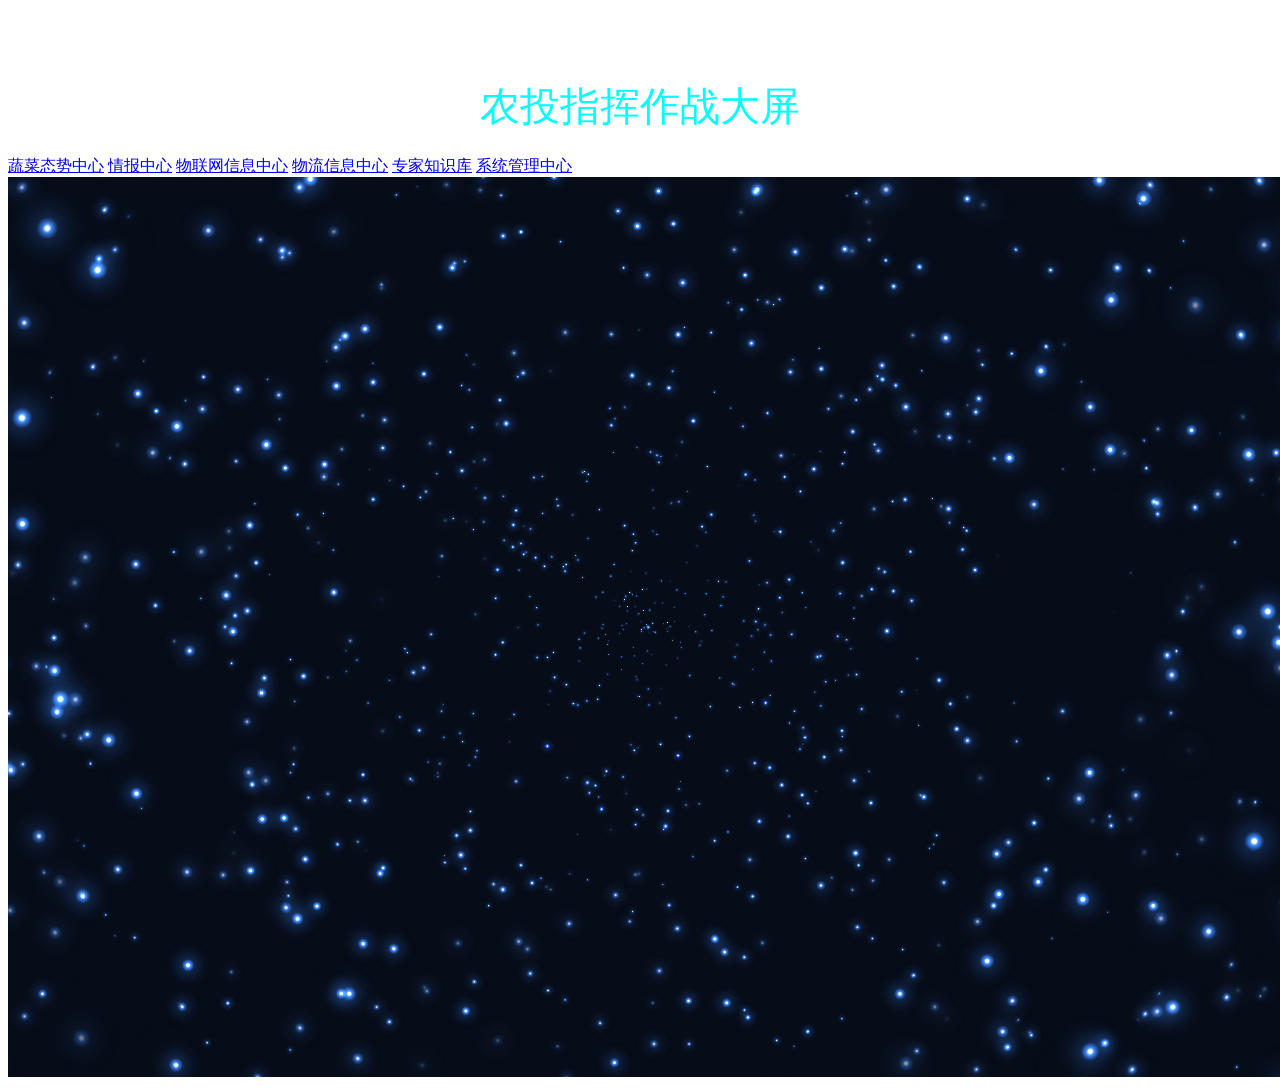
==== renren-admin/src/main/resources/templates/gongzuozhan.html @ 7ad80673 "自主化修改" ====
﻿<!DOCTYPE HTML>
<html>
<head>

<meta http-equiv="Content-Type" content="text/html; charset=utf-8">
<title>工作指挥大屏</title>

<link rel="stylesheet" href="${request.contextPath}/statics/css/gongzuozhan_style.css">
</head>
<body>

<!-----HEADER STAR----->


<div class="header" id="demo">
	<div class="top_logo"></div> 
     
	<div class="topcn" style="font:40px/18px 'microsoft yahei'; color:#0FF;text-align:center;">
	  <p>&nbsp;</p>
	  <p>农投指挥作战大屏</p>
	  <p></p>

	</div>
    
    <div class="nav" >
        <a class="gv" href="sucai-dapin?name=土豆">蔬菜态势中心</a>
        <a class="gv" href="#">情报中心</a>
        <a class="gv" href="#">物联网信息中心</a>
        <a class="gv" href="#">物流信息中心</a>
        <a class="gv" href="#">专家知识库</a>
        <a class="gv" href="index.html">系统管理中心</a>
   </div>
    
  <div class="canvaszz"> </div>
  <canvas id="canvas"></canvas> 
</div>


<!-----HEADER END----->

<!--用来解决视频右键菜单，用于视频上面的遮罩层 START-->
<div class="videozz"></div>
<!--用来解决视频右键菜单，用于视频上面的遮罩层 END-->

<!--音乐 START-->
<!-- 	<audio controls="true" autoplay="autoplay" class="audio">
        <source src="css/Music.mp3" type="audio/mp3"> 
        <source src="css/Music.ogg" type="audio/ogg"> 
        <source src="css/Music.aac" type="audio/mp4"> 
    </audio> -->
<!--音乐 END-->

<script src="${request.contextPath}/statics/libs/jquery.min.js"></script>
<script>
//宇宙特效
"use strict";
var canvas = document.getElementById('canvas'),
  ctx = canvas.getContext('2d'),
  w = canvas.width = window.innerWidth,
  h = canvas.height = window.innerHeight,

  hue = 217,
  stars = [],
  count = 0,
  maxStars = 1300;//星星数量

var canvas2 = document.createElement('canvas'),
  ctx2 = canvas2.getContext('2d');
canvas2.width = 100;
canvas2.height = 100;
var half = canvas2.width / 2,
  gradient2 = ctx2.createRadialGradient(half, half, 0, half, half, half);
gradient2.addColorStop(0.025, '#CCC');
gradient2.addColorStop(0.1, 'hsl(' + hue + ', 61%, 33%)');
gradient2.addColorStop(0.25, 'hsl(' + hue + ', 64%, 6%)');
gradient2.addColorStop(1, 'transparent');

ctx2.fillStyle = gradient2;
ctx2.beginPath();
ctx2.arc(half, half, half, 0, Math.PI * 2);
ctx2.fill();

// End cache

function random(min, max) {
  if (arguments.length < 2) {
    max = min;
    min = 0;
  }

  if (min > max) {
    var hold = max;
    max = min;
    min = hold;
  }

  return Math.floor(Math.random() * (max - min + 1)) + min;
}

function maxOrbit(x, y) {
  var max = Math.max(x, y),
    diameter = Math.round(Math.sqrt(max * max + max * max));
  return diameter / 2;
  //星星移动范围，值越大范围越小，
}

var Star = function() {

  this.orbitRadius = random(maxOrbit(w, h));
  this.radius = random(60, this.orbitRadius) / 8; 
  //星星大小
  this.orbitX = w / 2;
  this.orbitY = h / 2;
  this.timePassed = random(0, maxStars);
  this.speed = random(this.orbitRadius) / 500000; 
  //星星移动速度
  this.alpha = random(2, 10) / 10;

  count++;
  stars[count] = this;
}

Star.prototype.draw = function() {
  var x = Math.sin(this.timePassed) * this.orbitRadius + this.orbitX,
    y = Math.cos(this.timePassed) * this.orbitRadius + this.orbitY,
    twinkle = random(10);

  if (twinkle === 1 && this.alpha > 0) {
    this.alpha -= 0.05;
  } else if (twinkle === 2 && this.alpha < 1) {
    this.alpha += 0.05;
  }

  ctx.globalAlpha = this.alpha;
  ctx.drawImage(canvas2, x - this.radius / 2, y - this.radius / 2, this.radius, this.radius);
  this.timePassed += this.speed;
}

for (var i = 0; i < maxStars; i++) {
  new Star();
}

function animation() {
  ctx.globalCompositeOperation = 'source-over';
  ctx.globalAlpha = 0.5; //尾巴
  ctx.fillStyle = 'hsla(' + hue + ', 64%, 6%, 2)';
  ctx.fillRect(0, 0, w, h)

  ctx.globalCompositeOperation = 'lighter';
  for (var i = 1, l = stars.length; i < l; i++) {
    stars[i].draw();
  };

  window.requestAnimationFrame(animation);
}

animation();
</script>

</body>
</html>
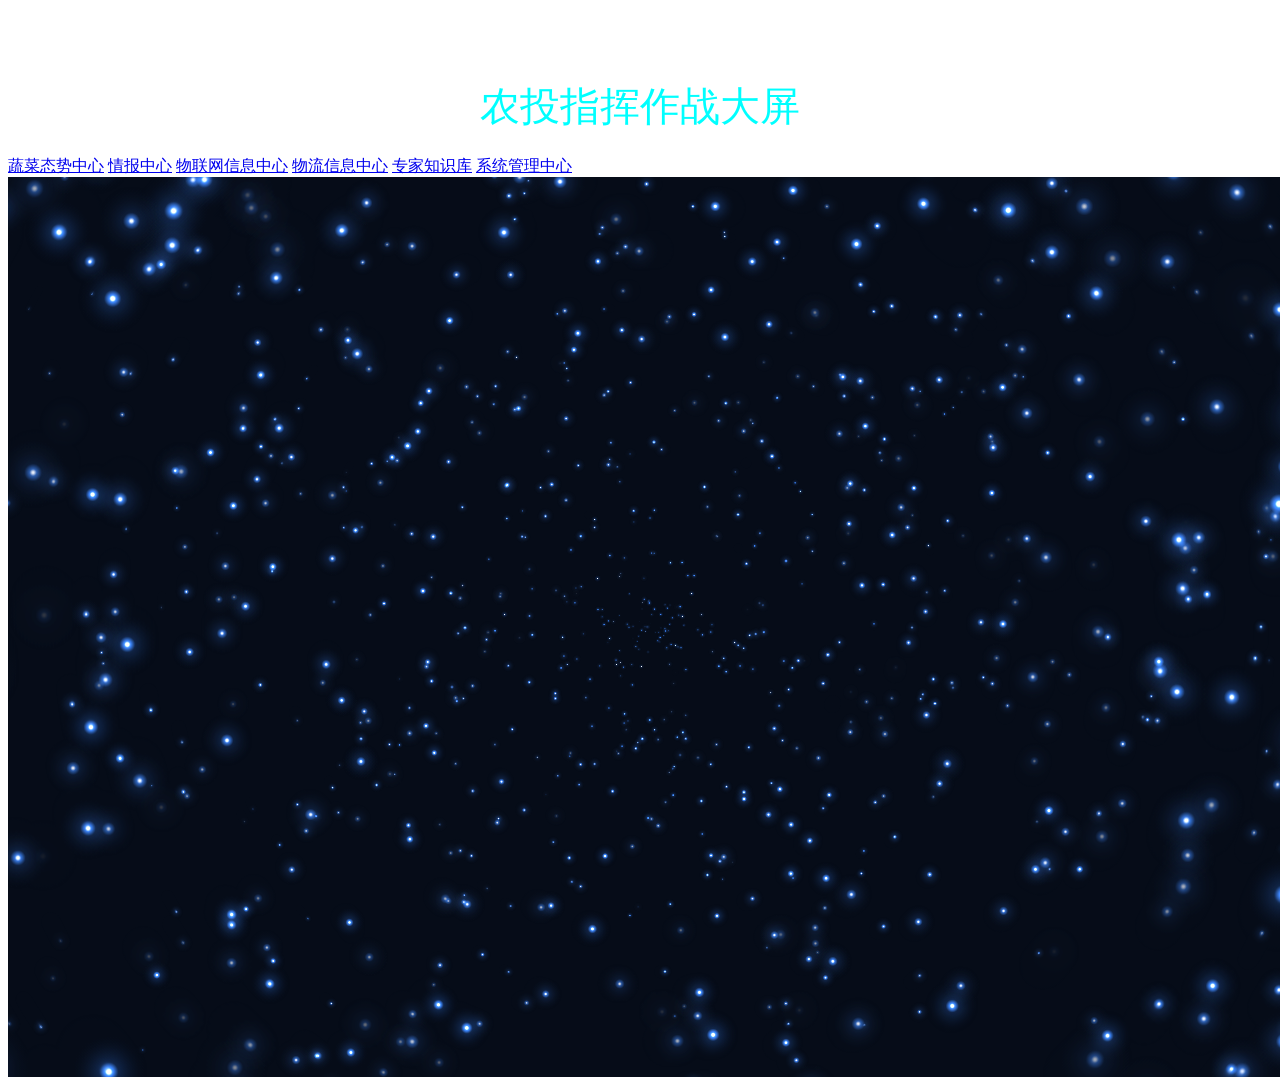
==== commit 924b3501: "增加主屏后天数据汇总接口" ====
--- a/renren-admin/src/main/resources/templates/gongzuozhan.html
+++ b/renren-admin/src/main/resources/templates/gongzuozhan.html
@@ -24,7 +24,7 @@
     
     <div class="nav" >
         <a class="gv" href="sucai-dapin?name=土豆">蔬菜态势中心</a>
-        <a class="gv" href="#">情报中心</a>
+        <a class="gv" href="mainscreen">情报中心</a>
         <a class="gv" href="#">物联网信息中心</a>
         <a class="gv" href="#">物流信息中心</a>
         <a class="gv" href="#">专家知识库</a>
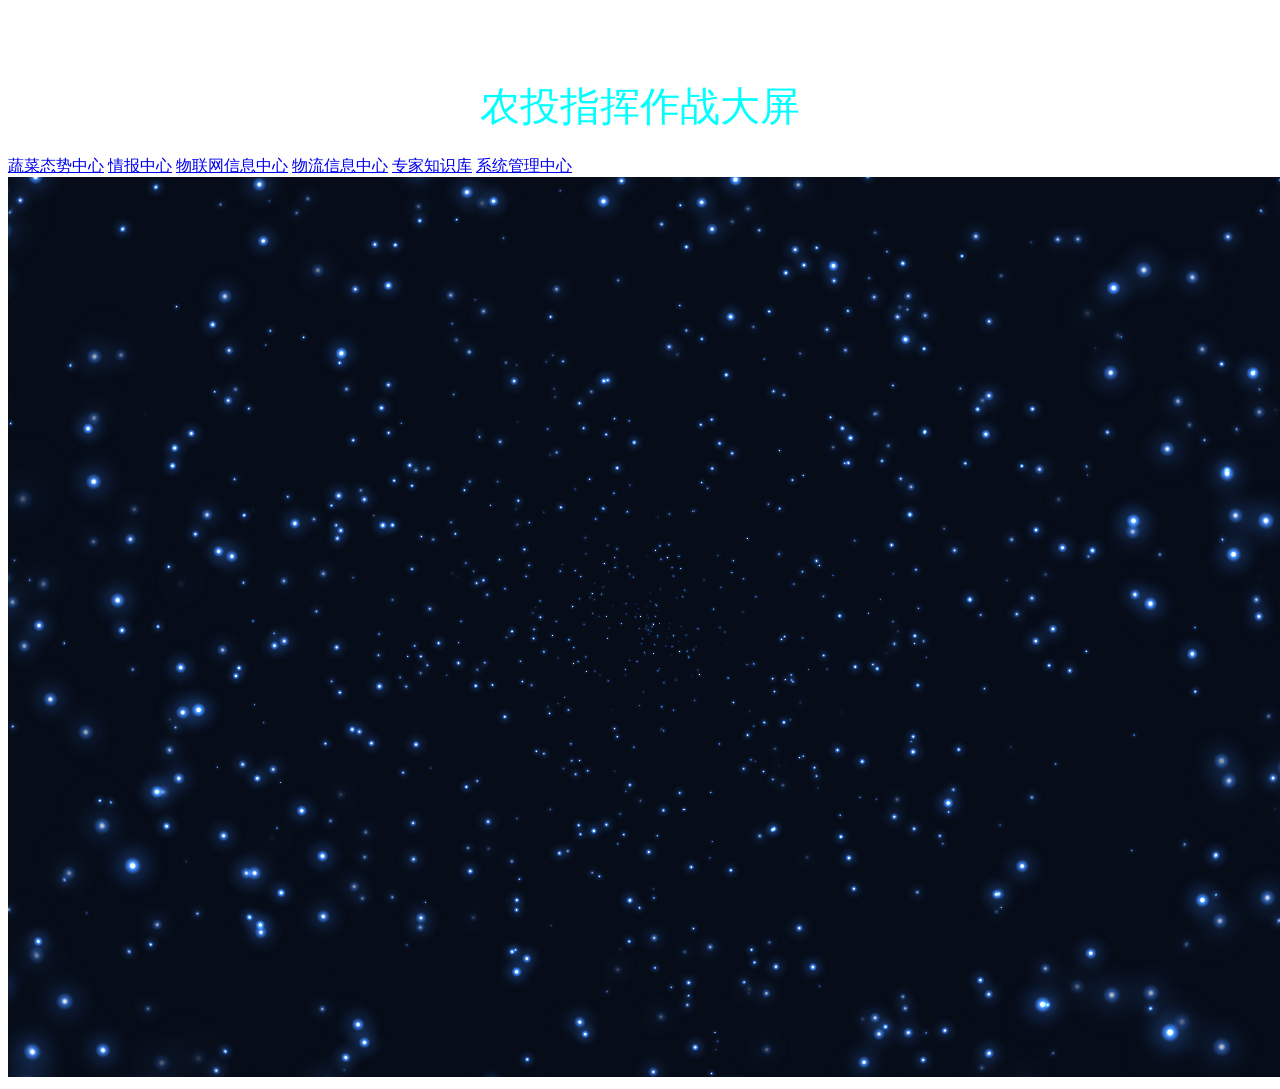
==== commit 70225af0: "增加多类别支持" ====
--- a/renren-admin/src/main/resources/templates/gongzuozhan.html
+++ b/renren-admin/src/main/resources/templates/gongzuozhan.html
@@ -23,8 +23,8 @@
 	</div>
     
     <div class="nav" >
-        <a class="gv" href="sucai-dapin?name=土豆">蔬菜态势中心</a>
-        <a class="gv" href="mainscreen">情报中心</a>
+        <a class="gv" href="sucai-dapin?name=土豆&area=重庆双福国际农贸城">蔬菜态势中心</a>
+        <a class="gv" href="mainscreen?days=60&area=重庆双福国际农贸城">情报中心</a>
         <a class="gv" href="#">物联网信息中心</a>
         <a class="gv" href="#">物流信息中心</a>
         <a class="gv" href="#">专家知识库</a>
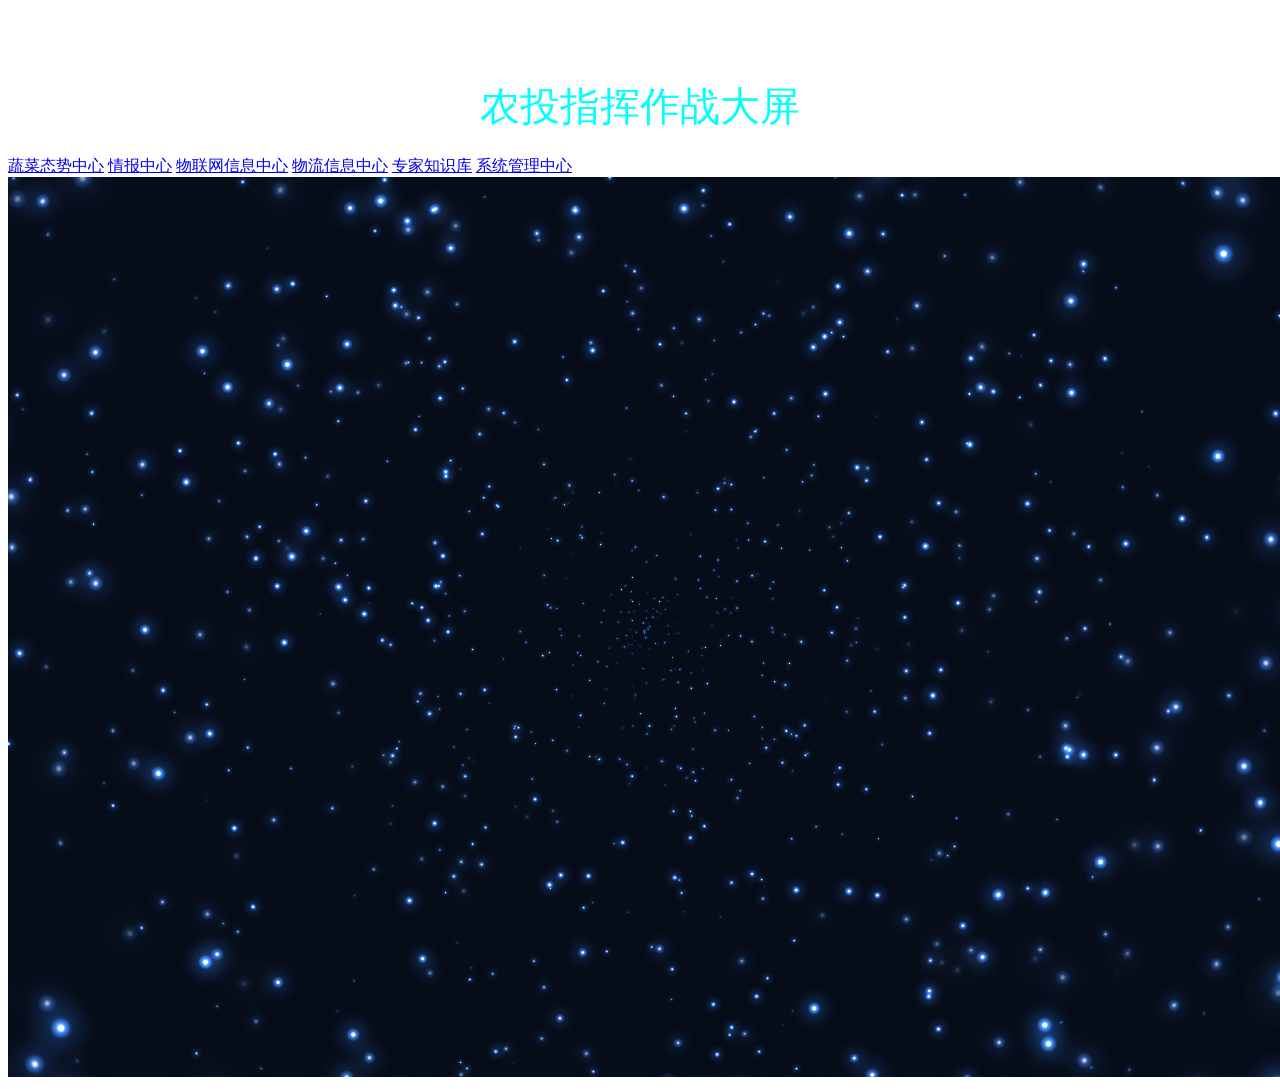
==== commit bb0649e1: "调整蔬菜行情显示样式" ====
--- a/renren-admin/src/main/resources/templates/gongzuozhan.html
+++ b/renren-admin/src/main/resources/templates/gongzuozhan.html
@@ -23,8 +23,8 @@
 	</div>
     
     <div class="nav" >
-        <a class="gv" href="sucai-dapin?name=土豆&area=重庆双福国际农贸城">蔬菜态势中心</a>
-        <a class="gv" href="mainscreen?days=60&area=重庆双福国际农贸城">情报中心</a>
+        <a class="gv" href="sucai-dapin?name=土豆&area=四川成都龙泉聚和(国际)果蔬菜交易中心">蔬菜态势中心</a>
+        <a class="gv" href="mainscreen?days=60&area=四川成都龙泉聚和(国际)果蔬菜交易中心">情报中心</a>
         <a class="gv" href="#">物联网信息中心</a>
         <a class="gv" href="#">物流信息中心</a>
         <a class="gv" href="#">专家知识库</a>
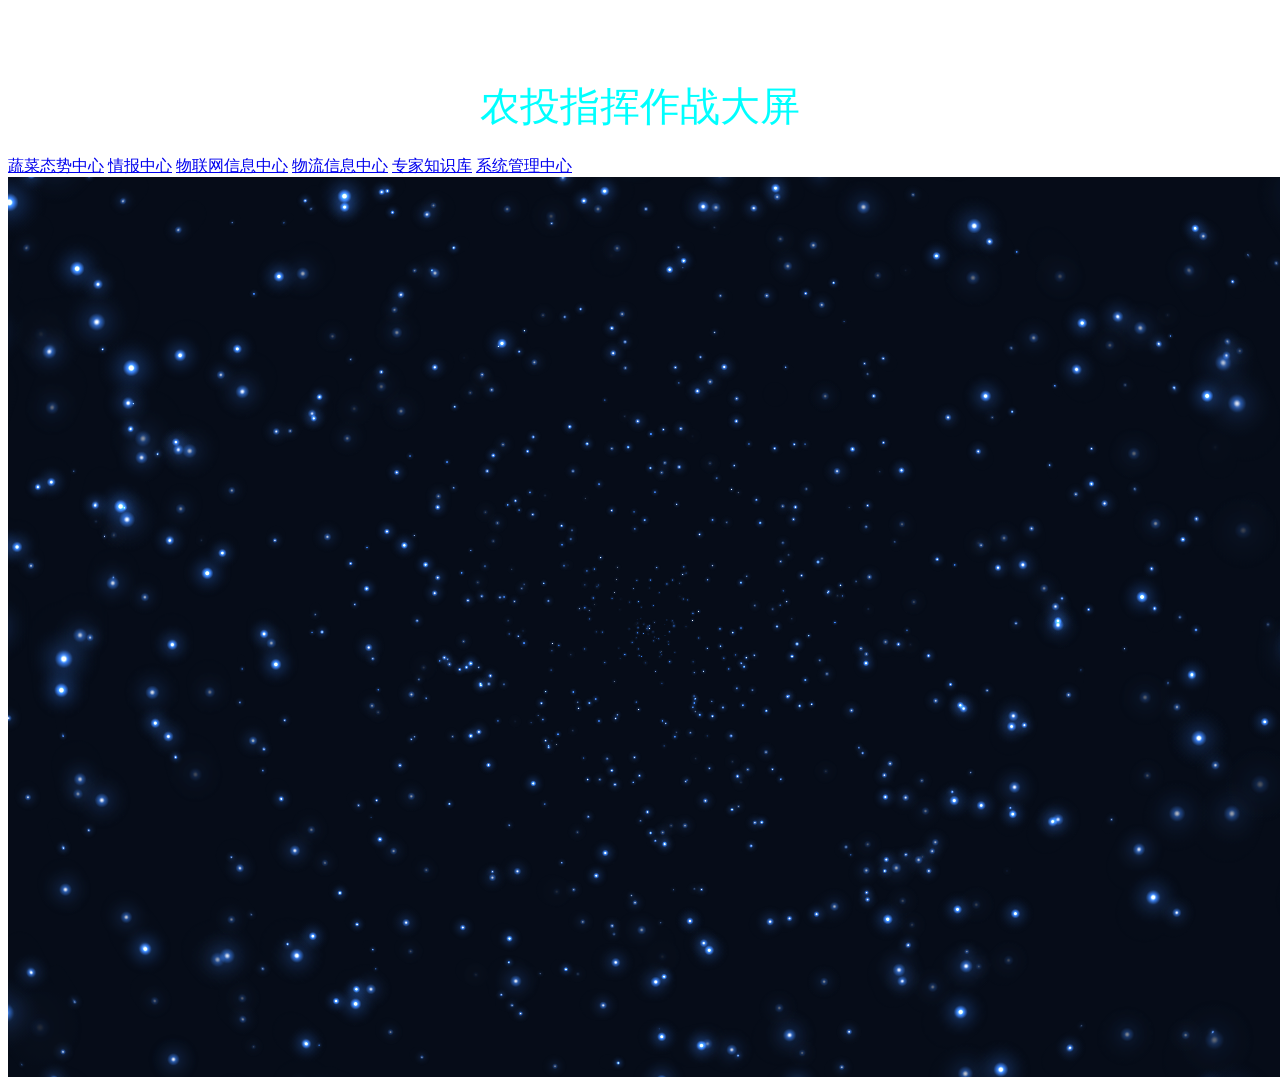
==== commit e6a292f9: "新增蔬菜价格比较图表" ====
--- a/renren-admin/src/main/resources/templates/gongzuozhan.html
+++ b/renren-admin/src/main/resources/templates/gongzuozhan.html
@@ -23,8 +23,8 @@
 	</div>
     
     <div class="nav" >
-        <a class="gv" href="sucai-dapin?name=土豆&area=四川成都龙泉聚和(国际)果蔬菜交易中心">蔬菜态势中心</a>
-        <a class="gv" href="mainscreen?days=60&area=四川成都龙泉聚和(国际)果蔬菜交易中心">情报中心</a>
+        <a class="gv" href="sucai-dapin-p?name=土豆&area=重庆双福国际农贸城">蔬菜态势中心</a>
+        <a class="gv" href="mainscreen?days=60&area=重庆双福国际农贸城">情报中心</a>
         <a class="gv" href="#">物联网信息中心</a>
         <a class="gv" href="#">物流信息中心</a>
         <a class="gv" href="#">专家知识库</a>
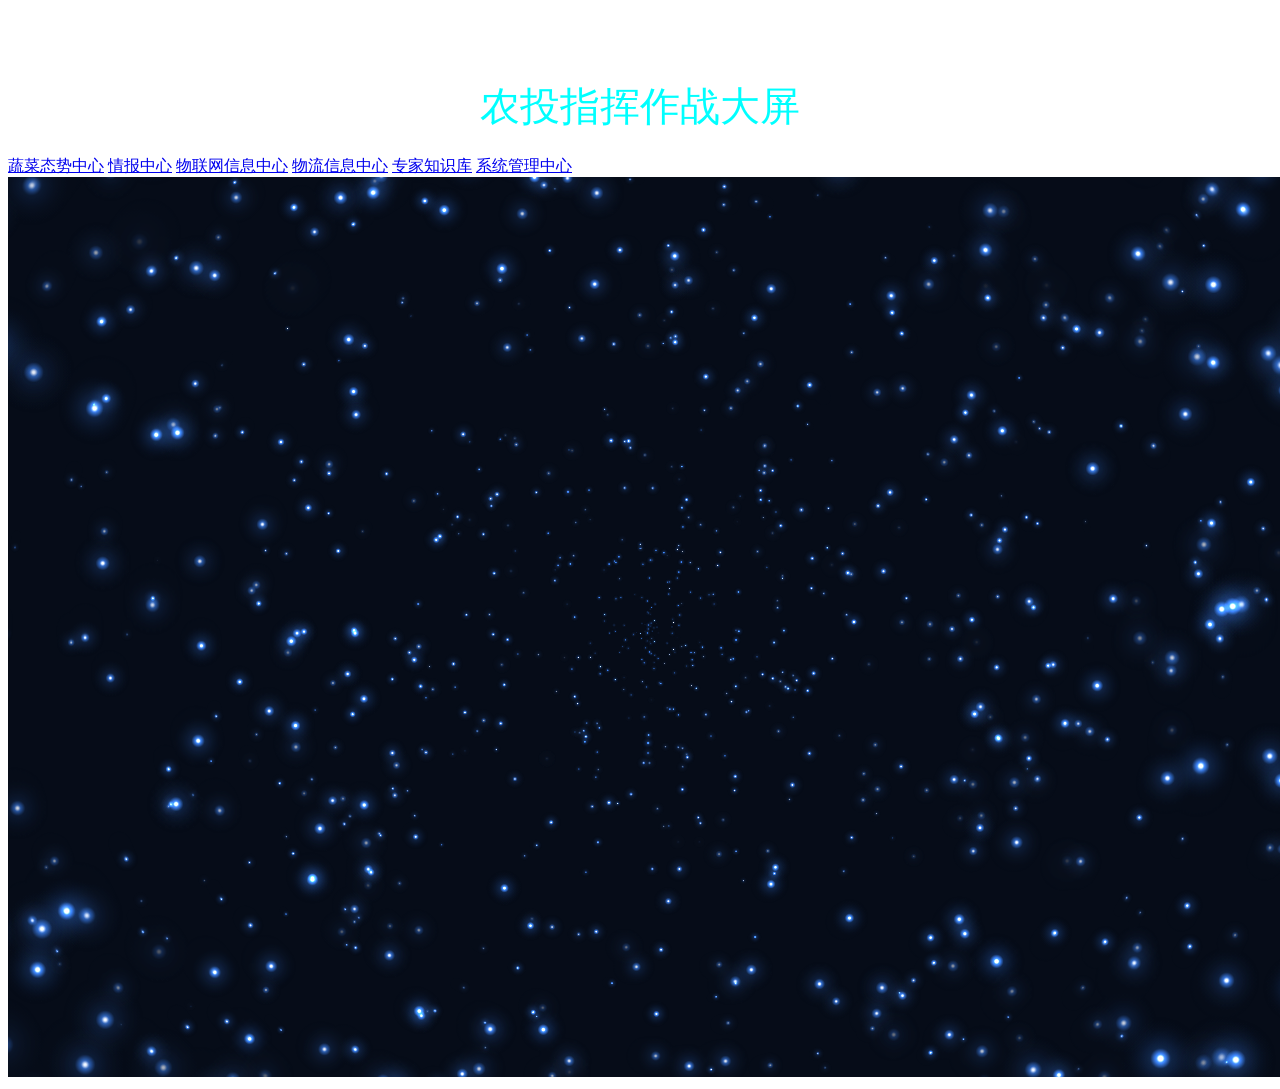
==== commit 623b055c: "Merge branch 'master' into master" ====
--- a/renren-admin/src/main/resources/templates/gongzuozhan.html
+++ b/renren-admin/src/main/resources/templates/gongzuozhan.html
@@ -23,8 +23,10 @@
 	</div>
     
     <div class="nav" >
-        <a class="gv" href="sucai-dapin-p?name=土豆&area=重庆双福国际农贸城">蔬菜态势中心</a>
-        <a class="gv" href="mainscreen?days=60&area=重庆双福国际农贸城">情报中心</a>
+
+        <a class="gv" href="sucai-dapin?name=土豆&area=四川成都龙泉聚和(国际)果蔬菜交易中心">蔬菜态势中心</a>
+        <a class="gv" href="mainscreen?days=60&area=四川成都龙泉聚和(国际)果蔬菜交易中心">情报中心</a>
+
         <a class="gv" href="#">物联网信息中心</a>
         <a class="gv" href="#">物流信息中心</a>
         <a class="gv" href="#">专家知识库</a>
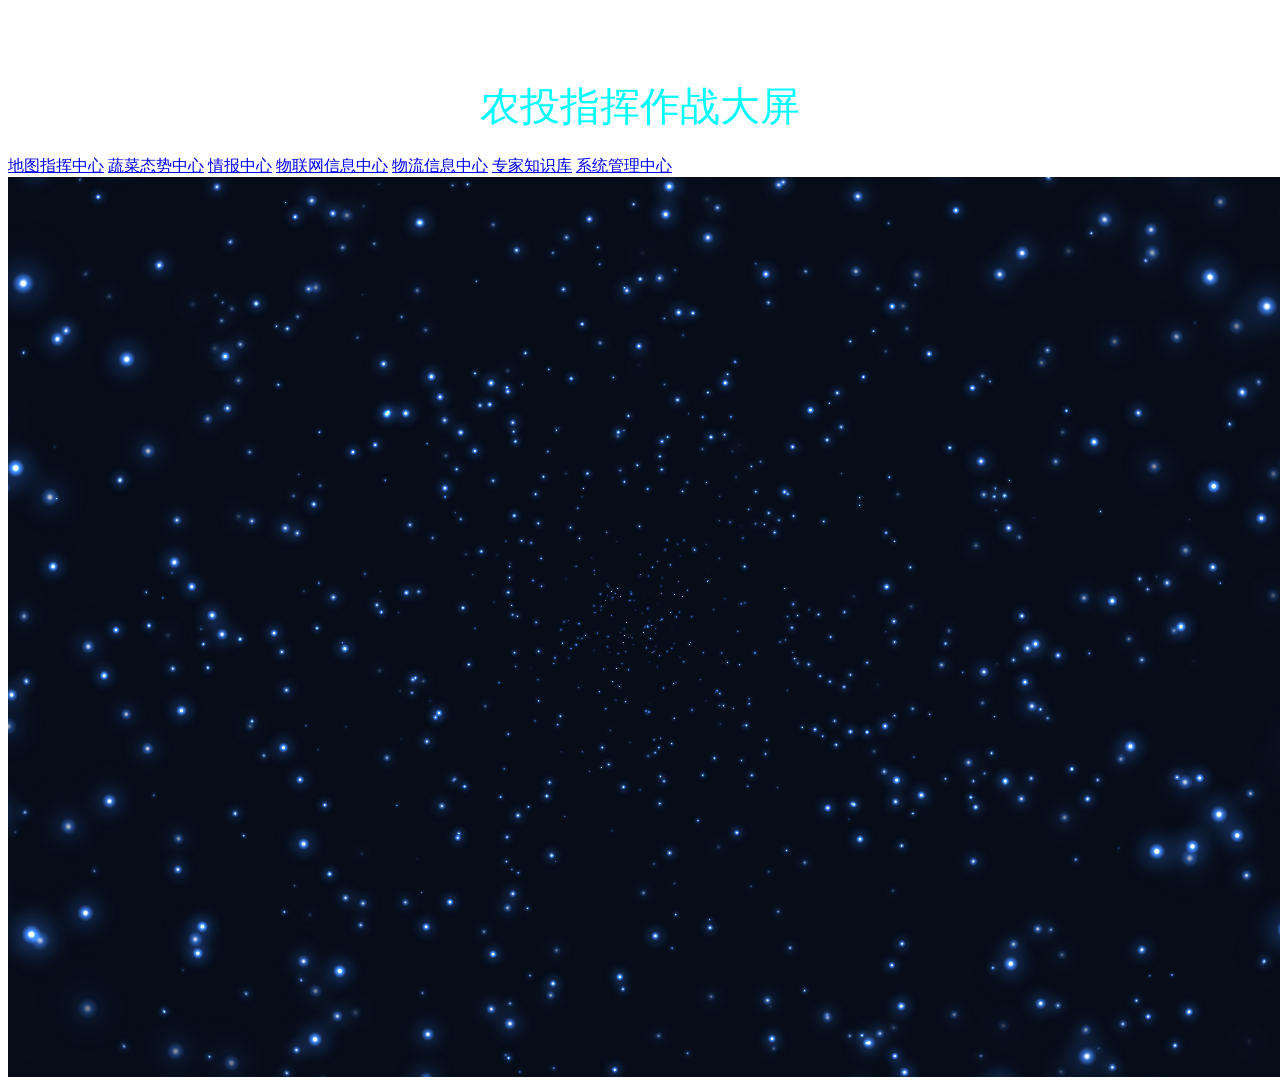
==== commit df6c6940: "新增地图展示页面" ====
--- a/renren-admin/src/main/resources/templates/gongzuozhan.html
+++ b/renren-admin/src/main/resources/templates/gongzuozhan.html
@@ -23,7 +23,7 @@
 	</div>
     
     <div class="nav" >
-
+        <a class="gv" href="map-dapin">地图指挥中心</a>
         <a class="gv" href="sucai-dapin?name=土豆&area=四川成都龙泉聚和(国际)果蔬菜交易中心">蔬菜态势中心</a>
         <a class="gv" href="mainscreen?days=60&area=四川成都龙泉聚和(国际)果蔬菜交易中心">情报中心</a>
 
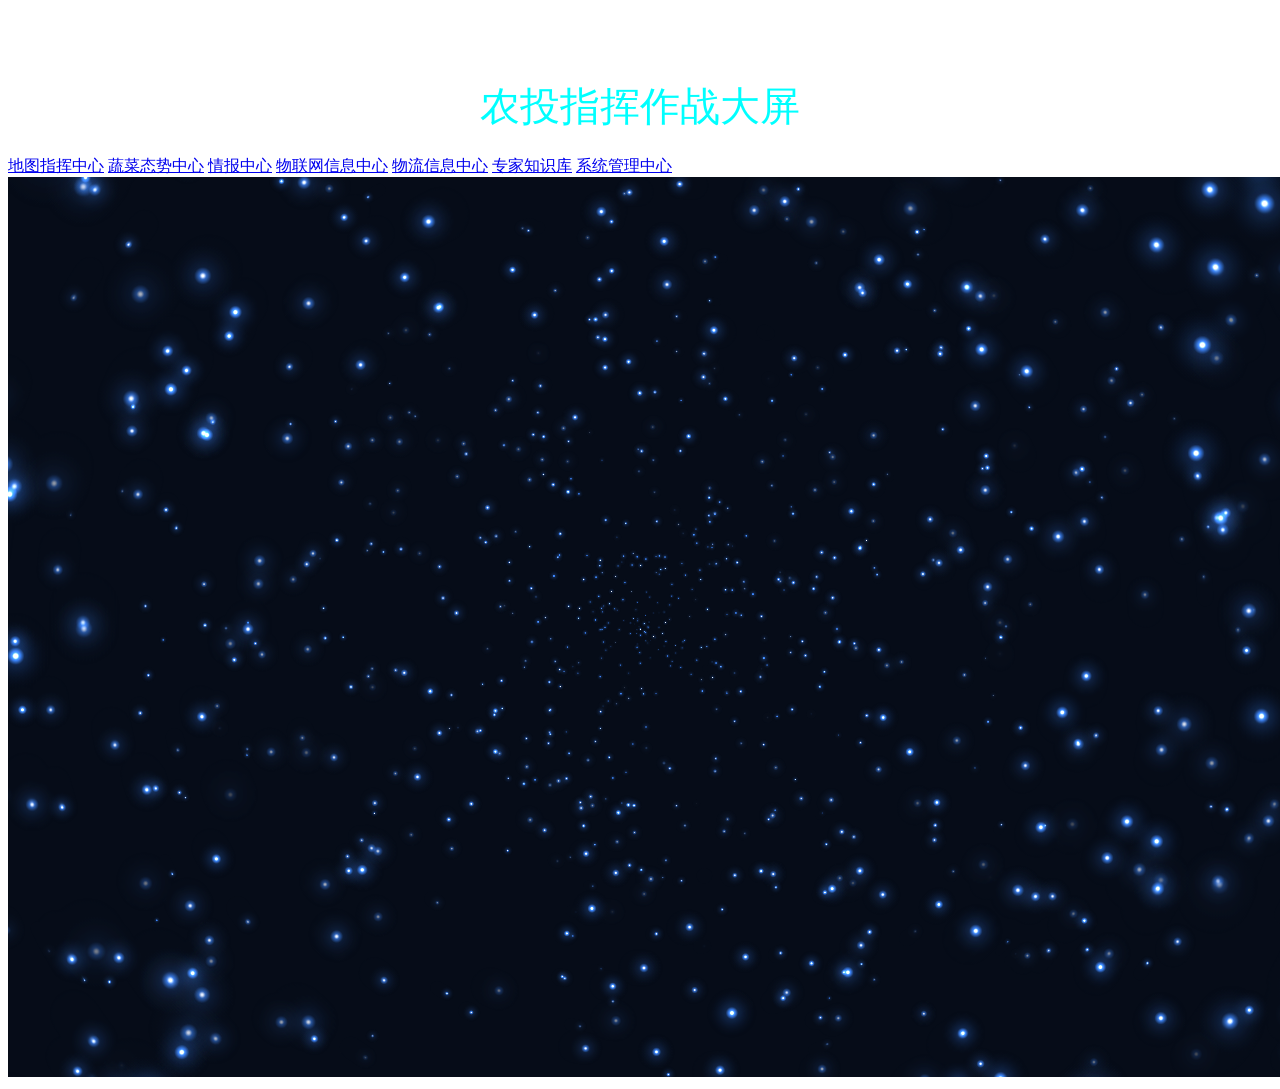
==== commit 99bed195: "整个大屏基础模块" ====
--- a/renren-admin/src/main/resources/templates/gongzuozhan.html
+++ b/renren-admin/src/main/resources/templates/gongzuozhan.html
@@ -23,7 +23,7 @@
 	</div>
     
     <div class="nav" >
-        <a class="gv" href="map-dapin">地图指挥中心</a>
+        <a class="gv" href="screen?days=30&area=四川成都龙泉聚和(国际)果蔬菜交易中心&name=土豆">地图指挥中心</a>
         <a class="gv" href="sucai-dapin?name=土豆&area=四川成都龙泉聚和(国际)果蔬菜交易中心">蔬菜态势中心</a>
         <a class="gv" href="mainscreen?days=60&area=四川成都龙泉聚和(国际)果蔬菜交易中心">情报中心</a>
 
